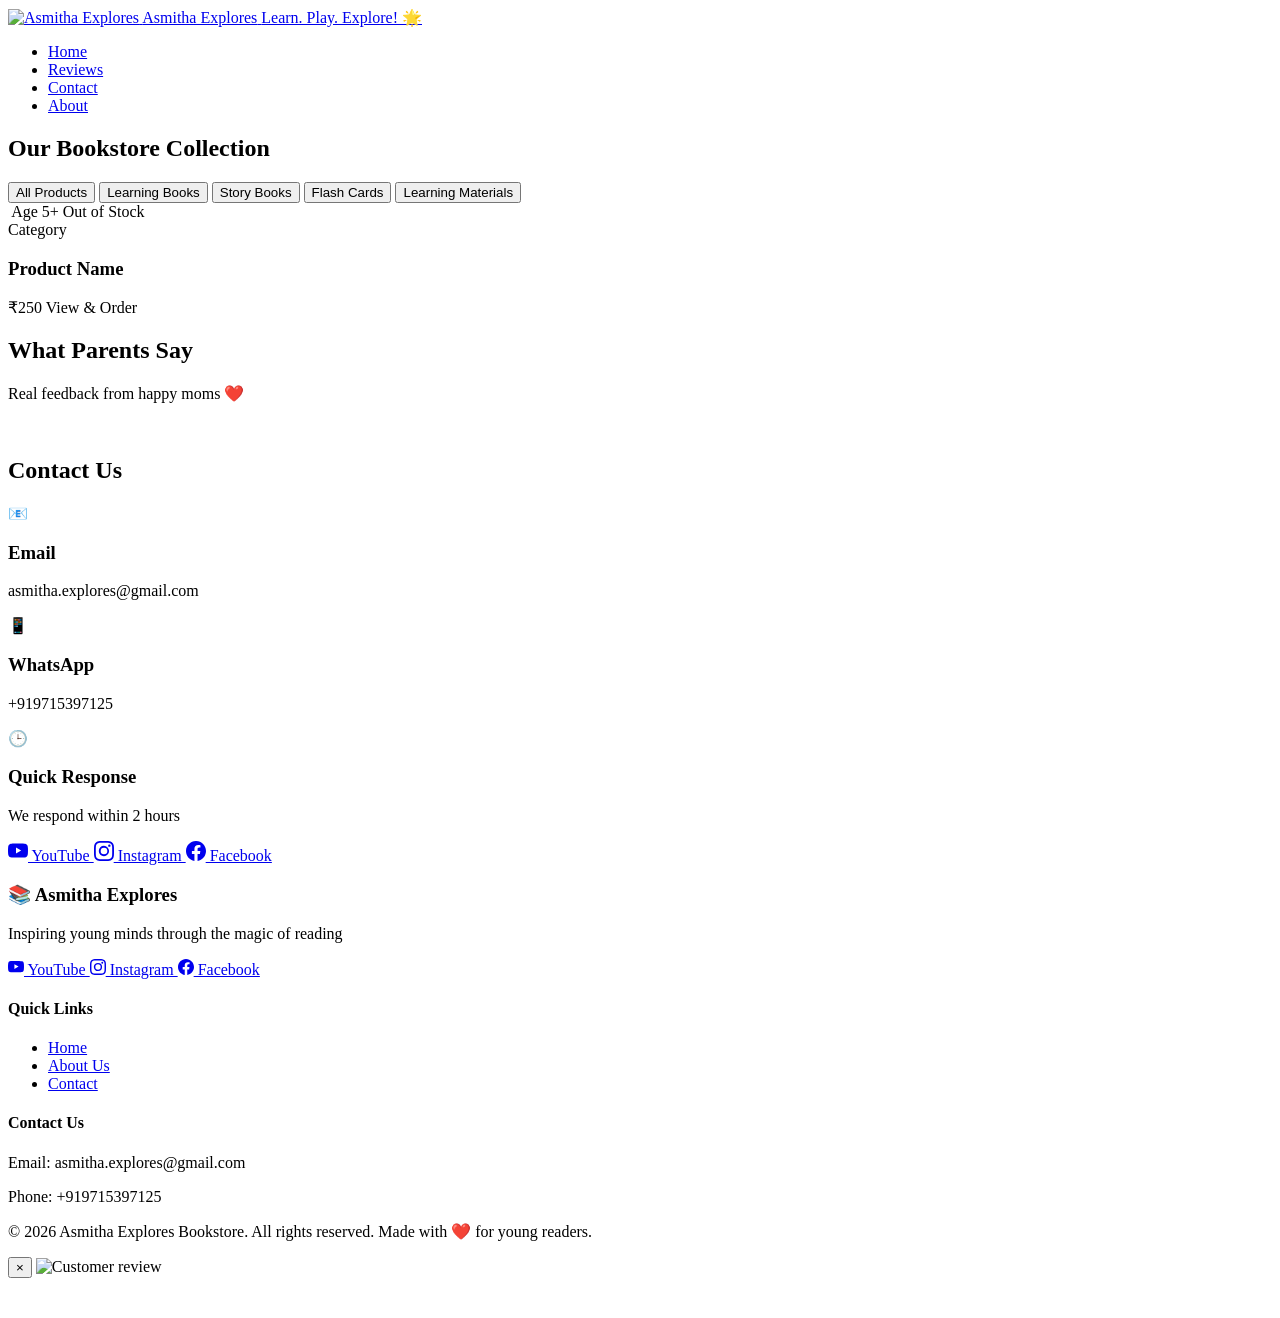
==== src/main/resources/templates/index.html @ c5d0d336 "feat: Add Sticky Whatsapp button" ====
<!DOCTYPE html>
<html xmlns:th="http://www.thymeleaf.org">
<head>
    <meta charset="UTF-8">
    <meta name="viewport" content="width=device-width, initial-scale=1.0">
    <title>Asmitha Explores Bookstore - Fun Books for Kids!</title>
    <link rel="stylesheet" th:href="@{/css/styles.css}">
    <link rel="shortcut icon" type="image/png" th:href="@{/images/site-files/logo.png}">
    <link rel="icon" type="image/png" sizes="32x32" th:href="@{/images/site-files/logo.png}">
    <link rel="apple-touch-icon" th:href="@{/images/site-files/logo.png}">
</head>
<body>
    <header>
        <nav class="navbar">
            <div class="container">
                <div class="logo">
                    <a href="/" class="logo-link">
                        <img th:src="@{/images/site-files/logo.png}" alt="Asmitha Explores" class="logo-img" onerror="this.style.display='none'">
                        <span class="logo-text">
                            <span class="logo-name">Asmitha Explores</span>
                            <span class="tagline">Learn. Play. Explore! 🌟</span>
                        </span>
                    </a>
                </div>
                <ul class="nav-links">
                    <li><a href="/" class="active">Home</a></li>
                    <li><a href="#reviews">Reviews</a></li>
                    <li><a href="#contact">Contact</a></li>
                    <li><a href="/about">About</a></li>
                </ul>
            </div>
        </nav>
    </header>

    <main>
        <!-- Hero section hidden as requested -->
        <!--
        <section class="hero hero-compact">
            <div class="container">
                <div class="hero-content">
                    <h1 class="hero-title">Welcome to Asmitha Explores! 🌟</h1>
                    <p class="hero-subtitle">Discover amazing books that spark imagination and learning!</p>
                </div>
            </div>
        </section>
        -->

        <section class="products-section">
            <div class="container">
                <h2 class="section-title">Our Bookstore Collection</h2>
                <div class="filter-buttons">
                    <button class="filter-btn active" onclick="filterProducts('all')">All Products</button>
                    <button class="filter-btn" onclick="filterProducts('Learning Books')">Learning Books</button>
                    <button class="filter-btn" onclick="filterProducts('Story Books')">Story Books</button>
                    <button class="filter-btn" onclick="filterProducts('Flash Cards')">Flash Cards</button>
                    <button class="filter-btn" onclick="filterProducts('Learning Materials')">Learning Materials</button>
                </div>

                <div class="products-grid">
                    <div th:each="product : ${products}"
                         class="product-card clickable-card"
                         th:data-category="${product.category}"
                         th:data-product-id="${product.id}">
                        <div class="product-image">
                            <img th:src="${product.imageUrl}"
                                 th:alt="${product.name}"
                                 onerror="this.src='/images/placeholder.jpg'">
                            <span class="age-badge" th:text="'Age ' + ${product.ageRange} + '+'">Age 5+</span>
                            <span th:if="${!product.inStock}" class="out-of-stock-badge">Out of Stock</span>
                        </div>
                        <div class="product-info">
                            <span class="product-category" th:text="${product.category}">Category</span>
                            <h3 class="product-title" th:text="${product.name}">Product Name</h3>
<!--                            <p class="product-description" th:text="${product.shortDescription}">Description</p>-->
                            <div class="product-footer">
                                <span class="product-price" th:text="'₹' + ${product.formattedPrice}">₹250</span>
                                <a th:href="@{/product/{id}(id=${product.id})}" class="btn-details">View & Order</a>
                            </div>
                        </div>
                    </div>
                </div>
            </div>
        </section>

        <!-- Customer Reviews Carousel -->
        <section class="reviews-section" id="reviews" th:if="${reviewImages != null and !reviewImages.isEmpty()}">
            <div class="container">
                <h2 class="section-title">What Parents Say</h2>
                <p class="reviews-subtitle">Real feedback from happy moms ❤️</p>
                <div class="reviews-track-wrapper">
                    <div class="reviews-track" id="reviewsTrack">
                        <img th:each="img : ${reviewImages}"
                             th:src="${img}"
                             th:alt="'Customer review'"
                             class="review-img"
                             loading="lazy"
                             onerror="this.style.display='none'">
                    </div>
                </div>
            </div>
        </section>

        <section class="about-preview" id="contact">
            <div class="container">
                <h2>Contact Us</h2>
                <div class="features-grid">
                    <div class="feature-card">
                        <div class="feature-icon">📧</div>
                        <h3>Email</h3>
                        <p>asmitha.explores@gmail.com</p>
                    </div>
                    <div class="feature-card">
                        <div class="feature-icon">📱</div>
                        <h3>WhatsApp</h3>
                        <p>+919715397125</p>
                    </div>
                    <div class="feature-card">
                        <div class="feature-icon">🕒</div>
                        <h3>Quick Response</h3>
                        <p>We respond within 2 hours</p>
                    </div>
                </div>
                <!-- Social media handles -->
                <div class="contact-social">
                    <a href="https://www.youtube.com/@asmitha_explores" target="_blank" rel="noopener" class="contact-social-link youtube">
                        <svg xmlns="http://www.w3.org/2000/svg" width="20" height="20" fill="currentColor" viewBox="0 0 16 16"><path d="M8.051 1.999h.089c.822.003 4.987.033 6.11.335a2.01 2.01 0 0 1 1.415 1.42c.101.38.172.883.22 1.402l.01.104.022.26.008.104c.065.914.073 1.77.074 1.957v.075c-.001.194-.01 1.108-.082 2.06l-.008.105-.009.104c-.05.572-.124 1.14-.235 1.558a2.01 2.01 0 0 1-1.415 1.42c-1.16.312-5.569.334-6.18.335h-.142c-.309 0-1.587-.006-2.927-.052l-.17-.006-.087-.004-.171-.007-.171-.007c-1.11-.049-2.167-.128-2.654-.26a2.01 2.01 0 0 1-1.415-1.419c-.111-.417-.185-.986-.235-1.558L.09 9.82l-.008-.104A31 31 0 0 1 0 7.68v-.123c.002-.215.01-.958.064-1.778l.007-.103.003-.052.008-.104.022-.26.01-.104c.048-.519.119-1.023.22-1.402a2.01 2.01 0 0 1 1.415-1.42c.487-.13 1.544-.21 2.654-.26l.17-.007.172-.006.086-.003.171-.007A100 100 0 0 1 7.858 2zM6.4 5.209v4.818l4.157-2.408z"/></svg>
                        YouTube
                    </a>
                    <a href="https://www.instagram.com/asmitha_explores/" target="_blank" rel="noopener" class="contact-social-link instagram">
                        <svg xmlns="http://www.w3.org/2000/svg" width="20" height="20" fill="currentColor" viewBox="0 0 16 16"><path d="M8 0C5.829 0 5.556.01 4.703.048 3.85.088 3.269.222 2.76.42a3.9 3.9 0 0 0-1.417.923A3.9 3.9 0 0 0 .42 2.76C.222 3.268.087 3.85.048 4.7.01 5.555 0 5.827 0 8.001c0 2.172.01 2.444.048 3.297.04.852.174 1.433.372 1.942.205.526.478.972.923 1.417.444.445.89.719 1.416.923.51.198 1.09.333 1.942.372C5.555 15.99 5.827 16 8 16s2.444-.01 3.298-.048c.851-.04 1.434-.174 1.943-.372a3.9 3.9 0 0 0 1.416-.923c.445-.445.718-.891.923-1.417.197-.509.332-1.09.372-1.942C15.99 10.445 16 10.173 16 8s-.01-2.445-.048-3.299c-.04-.851-.175-1.433-.372-1.941a3.9 3.9 0 0 0-.923-1.417A3.9 3.9 0 0 0 13.24.42c-.51-.198-1.092-.333-1.943-.372C10.443.01 10.172 0 7.998 0zm-.717 1.442h.718c2.136 0 2.389.007 3.232.046.78.035 1.204.166 1.486.275.373.145.64.319.92.599s.453.546.598.92c.11.281.24.705.275 1.485.039.843.047 1.096.047 3.231s-.008 2.389-.047 3.232c-.035.78-.166 1.203-.275 1.485a2.5 2.5 0 0 1-.599.919c-.28.28-.546.453-.92.598-.28.11-.704.24-1.485.276-.843.038-1.096.047-3.232.047s-2.39-.009-3.233-.047c-.78-.036-1.203-.166-1.485-.276a2.5 2.5 0 0 1-.92-.598 2.5 2.5 0 0 1-.6-.92c-.109-.281-.24-.705-.275-1.485-.038-.843-.046-1.096-.046-3.233s.008-2.388.046-3.231c.036-.78.166-1.204.276-1.486.145-.373.319-.64.599-.92s.546-.453.92-.598c.282-.11.705-.24 1.485-.276.738-.034 1.024-.044 2.515-.045zm4.988 1.328a.96.96 0 1 0 0 1.92.96.96 0 0 0 0-1.92m-4.27 1.122a4.109 4.109 0 1 0 0 8.217 4.109 4.109 0 0 0 0-8.217m0 1.441a2.667 2.667 0 1 1 0 5.334 2.667 2.667 0 0 1 0-5.334"/></svg>
                        Instagram
                    </a>
                    <a href="https://www.facebook.com/people/Asmithaexplores/61577194474386" target="_blank" rel="noopener" class="contact-social-link facebook">
                        <svg xmlns="http://www.w3.org/2000/svg" width="20" height="20" fill="currentColor" viewBox="0 0 16 16"><path d="M16 8.049c0-4.446-3.582-8.05-8-8.05C3.58 0-.002 3.603-.002 8.05c0 4.017 2.926 7.347 6.75 7.951v-5.625h-2.03V8.05H6.75V6.275c0-2.017 1.195-3.131 3.022-3.131.876 0 1.791.157 1.791.157v1.98h-1.009c-.993 0-1.303.621-1.303 1.258v1.51h2.218l-.354 2.326H9.25V16c3.824-.604 6.75-3.934 6.75-7.951"/></svg>
                        Facebook
                    </a>
                </div>
            </div>
        </section>
    </main>

    <footer>
        <div class="container">
            <div class="footer-content">
                <div class="footer-section">
                    <h3>📚 Asmitha Explores</h3>
                    <p>Inspiring young minds through the magic of reading</p>
                    <div class="social-links">
                        <a href="https://www.youtube.com/@asmitha_explores" target="_blank" rel="noopener" class="social-link">
                            <svg xmlns="http://www.w3.org/2000/svg" width="16" height="16" fill="currentColor" viewBox="0 0 16 16"><path d="M8.051 1.999h.089c.822.003 4.987.033 6.11.335a2.01 2.01 0 0 1 1.415 1.42c.101.38.172.883.22 1.402l.01.104.022.26.008.104c.065.914.073 1.77.074 1.957v.075c-.001.194-.01 1.108-.082 2.06l-.008.105-.009.104c-.05.572-.124 1.14-.235 1.558a2.01 2.01 0 0 1-1.415 1.42c-1.16.312-5.569.334-6.18.335h-.142c-.309 0-1.587-.006-2.927-.052l-.17-.006-.087-.004-.171-.007-.171-.007c-1.11-.049-2.167-.128-2.654-.26a2.01 2.01 0 0 1-1.415-1.419c-.111-.417-.185-.986-.235-1.558L.09 9.82l-.008-.104A31 31 0 0 1 0 7.68v-.123c.002-.215.01-.958.064-1.778l.007-.103.003-.052.008-.104.022-.26.01-.104c.048-.519.119-1.023.22-1.402a2.01 2.01 0 0 1 1.415-1.42c.487-.13 1.544-.21 2.654-.26l.17-.007.172-.006.086-.003.171-.007A100 100 0 0 1 7.858 2zM6.4 5.209v4.818l4.157-2.408z"/></svg>
                            YouTube
                        </a>
                        <a href="https://www.instagram.com/asmitha_explores/" target="_blank" rel="noopener" class="social-link">
                            <svg xmlns="http://www.w3.org/2000/svg" width="16" height="16" fill="currentColor" viewBox="0 0 16 16"><path d="M8 0C5.829 0 5.556.01 4.703.048 3.85.088 3.269.222 2.76.42a3.9 3.9 0 0 0-1.417.923A3.9 3.9 0 0 0 .42 2.76C.222 3.268.087 3.85.048 4.7.01 5.555 0 5.827 0 8.001c0 2.172.01 2.444.048 3.297.04.852.174 1.433.372 1.942.205.526.478.972.923 1.417.444.445.89.719 1.416.923.51.198 1.09.333 1.942.372C5.555 15.99 5.827 16 8 16s2.444-.01 3.298-.048c.851-.04 1.434-.174 1.943-.372a3.9 3.9 0 0 0 1.416-.923c.445-.445.718-.891.923-1.417.197-.509.332-1.09.372-1.942C15.99 10.445 16 10.173 16 8s-.01-2.445-.048-3.299c-.04-.851-.175-1.433-.372-1.941a3.9 3.9 0 0 0-.923-1.417A3.9 3.9 0 0 0 13.24.42c-.51-.198-1.092-.333-1.943-.372C10.443.01 10.172 0 7.998 0zm-.717 1.442h.718c2.136 0 2.389.007 3.232.046.78.035 1.204.166 1.486.275.373.145.64.319.92.599s.453.546.598.92c.11.281.24.705.275 1.485.039.843.047 1.096.047 3.231s-.008 2.389-.047 3.232c-.035.78-.166 1.203-.275 1.485a2.5 2.5 0 0 1-.599.919c-.28.28-.546.453-.92.598-.28.11-.704.24-1.485.276-.843.038-1.096.047-3.232.047s-2.39-.009-3.233-.047c-.78-.036-1.203-.166-1.485-.276a2.5 2.5 0 0 1-.92-.598 2.5 2.5 0 0 1-.6-.92c-.109-.281-.24-.705-.275-1.485-.038-.843-.046-1.096-.046-3.233s.008-2.388.046-3.231c.036-.78.166-1.204.276-1.486.145-.373.319-.64.599-.92s.546-.453.92-.598c.282-.11.705-.24 1.485-.276.738-.034 1.024-.044 2.515-.045zm4.988 1.328a.96.96 0 1 0 0 1.92.96.96 0 0 0 0-1.92m-4.27 1.122a4.109 4.109 0 1 0 0 8.217 4.109 4.109 0 0 0 0-8.217m0 1.441a2.667 2.667 0 1 1 0 5.334 2.667 2.667 0 0 1 0-5.334"/></svg>
                            Instagram
                        </a>
                        <a href="https://www.facebook.com/people/Asmithaexplores/61577194474386" target="_blank" rel="noopener" class="social-link">
                            <svg xmlns="http://www.w3.org/2000/svg" width="16" height="16" fill="currentColor" viewBox="0 0 16 16"><path d="M16 8.049c0-4.446-3.582-8.05-8-8.05C3.58 0-.002 3.603-.002 8.05c0 4.017 2.926 7.347 6.75 7.951v-5.625h-2.03V8.05H6.75V6.275c0-2.017 1.195-3.131 3.022-3.131.876 0 1.791.157 1.791.157v1.98h-1.009c-.993 0-1.303.621-1.303 1.258v1.51h2.218l-.354 2.326H9.25V16c3.824-.604 6.75-3.934 6.75-7.951"/></svg>
                            Facebook
                        </a>
                    </div>
                </div>
                <div class="footer-section">
                    <h4>Quick Links</h4>
                    <ul>
                        <li><a href="/">Home</a></li>
                        <li><a href="/about">About Us</a></li>
                        <li><a href="#contact">Contact</a></li>
                    </ul>
                </div>
                <div class="footer-section">
                    <h4>Contact Us</h4>
                    <p>Email: asmitha.explores@gmail.com</p>
                    <p>Phone: +919715397125</p>
                </div>
            </div>
            <div class="footer-bottom">
                <p>&copy; 2026 Asmitha Explores Bookstore. All rights reserved. Made with ❤️ for young readers.</p>
            </div>
        </div>
    </footer>

    <script th:src="@{/js/script.js}"></script>

    <!-- Lightbox for full-size review images -->
    <div class="review-lightbox" id="reviewLightbox" onclick="closeLightbox()">
        <button class="review-lightbox-close" onclick="closeLightbox()">&times;</button>
        <img id="lightboxImg" src="" alt="Customer review">
    </div>

    <script>
        // Open lightbox on review image click
        document.querySelectorAll('.review-img').forEach(img => {
            img.addEventListener('click', function () {
                document.getElementById('lightboxImg').src = this.src;
                document.getElementById('reviewLightbox').classList.add('open');
                // Push a history entry so back button/swipe closes lightbox instead of leaving the page
                history.pushState({ lightbox: true }, '');
            });
        });

        function closeLightbox() {
            const lightbox = document.getElementById('reviewLightbox');
            if (!lightbox.classList.contains('open')) return;
            lightbox.classList.remove('open');
            // If the current history state was pushed for the lightbox, go back to remove it
            if (history.state && history.state.lightbox) {
                history.back();
            }
        }

        // Handle back button / swipe-back: close lightbox instead of navigating away
        window.addEventListener('popstate', function (e) {
            const lightbox = document.getElementById('reviewLightbox');
            if (lightbox.classList.contains('open')) {
                lightbox.classList.remove('open');
            }
        });

        // Close on Escape key
        document.addEventListener('keydown', e => {
            if (e.key === 'Escape') closeLightbox();
        });

        // --- Remove auto-scroll, keep manual scroll, and restore lightbox tap ---
        (function () {
            // Remove any dynamic duplication of images
            // (No-op: just don't run the duplicator)
            // Remove CSS animation class if present
            const track = document.getElementById('reviewsTrack');
            if (track) track.classList.remove('is-paused');
        })();
    </script>

    <!-- Floating WhatsApp Button -->
    <a href="https://wa.me/919715397125"
       class="whatsapp-float"
       target="_blank"
       rel="noopener"
       aria-label="Chat on WhatsApp">
        <svg xmlns="http://www.w3.org/2000/svg" width="28" height="28" fill="white" viewBox="0 0 16 16">
            <path d="M13.601 2.326A7.854 7.854 0 0 0 7.994 0C3.627 0 .068 3.558.064 7.926c0 1.399.366 2.76 1.057 3.965L0 16l4.204-1.102a7.933 7.933 0 0 0 3.79.965h.004c4.368 0 7.926-3.558 7.93-7.93A7.898 7.898 0 0 0 13.6 2.326zM7.994 14.521a6.573 6.573 0 0 1-3.356-.92l-.24-.144-2.494.654.666-2.433-.156-.251a6.56 6.56 0 0 1-1.007-3.505c0-3.626 2.957-6.584 6.591-6.584a6.56 6.56 0 0 1 4.66 1.931 6.557 6.557 0 0 1 1.928 4.66c-.004 3.639-2.961 6.592-6.592 6.592zm3.615-4.934c-.197-.099-1.17-.578-1.353-.646-.182-.065-.315-.099-.445.099-.133.197-.513.646-.627.775-.114.133-.232.148-.43.05-.197-.1-.836-.308-1.592-.985-.59-.525-.985-1.175-1.103-1.372-.114-.198-.011-.304.088-.403.087-.088.197-.232.296-.346.1-.114.133-.198.198-.33.065-.134.034-.248-.015-.347-.05-.099-.445-1.076-.612-1.47-.16-.389-.323-.335-.445-.34-.114-.007-.247-.007-.38-.007a.729.729 0 0 0-.529.247c-.182.198-.691.677-.691 1.654 0 .977.71 1.916.81 2.049.098.133 1.394 2.132 3.383 2.992.47.205.84.326 1.129.418.475.152.904.129 1.246.08.38-.058 1.171-.48 1.338-.943.164-.464.164-.86.114-.943-.049-.084-.182-.133-.38-.232z"/>
        </svg>
    </a>
</body>
</html>
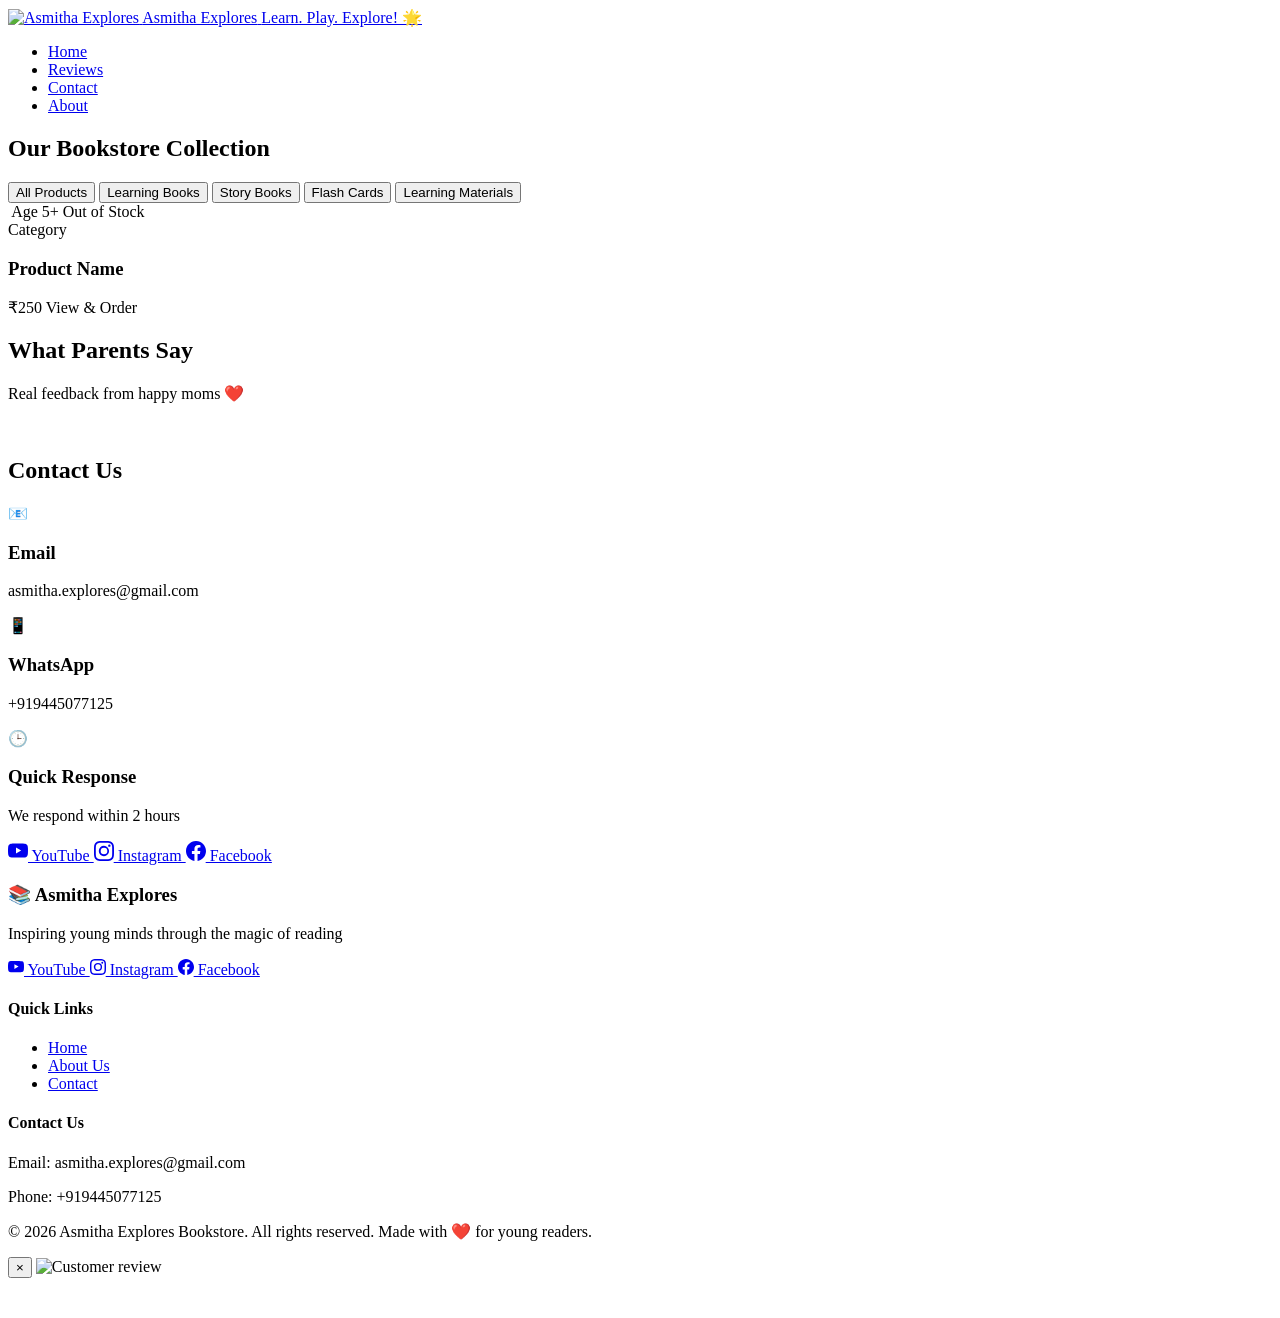
==== commit d7bf38a3: "feat: Update Whatsapp business number" ====
--- a/src/main/resources/templates/index.html
+++ b/src/main/resources/templates/index.html
@@ -112,7 +112,7 @@
                     <div class="feature-card">
                         <div class="feature-icon">📱</div>
                         <h3>WhatsApp</h3>
-                        <p>+919715397125</p>
+                        <p>+919445077125</p>
                     </div>
                     <div class="feature-card">
                         <div class="feature-icon">🕒</div>
@@ -171,7 +171,7 @@
                 <div class="footer-section">
                     <h4>Contact Us</h4>
                     <p>Email: asmitha.explores@gmail.com</p>
-                    <p>Phone: +919715397125</p>
+                    <p>Phone: +919445077125</p>
                 </div>
             </div>
             <div class="footer-bottom">
@@ -233,7 +233,7 @@
     </script>
 
     <!-- Floating WhatsApp Button -->
-    <a href="https://wa.me/919715397125"
+    <a href="https://wa.me/919445077125"
        class="whatsapp-float"
        target="_blank"
        rel="noopener"
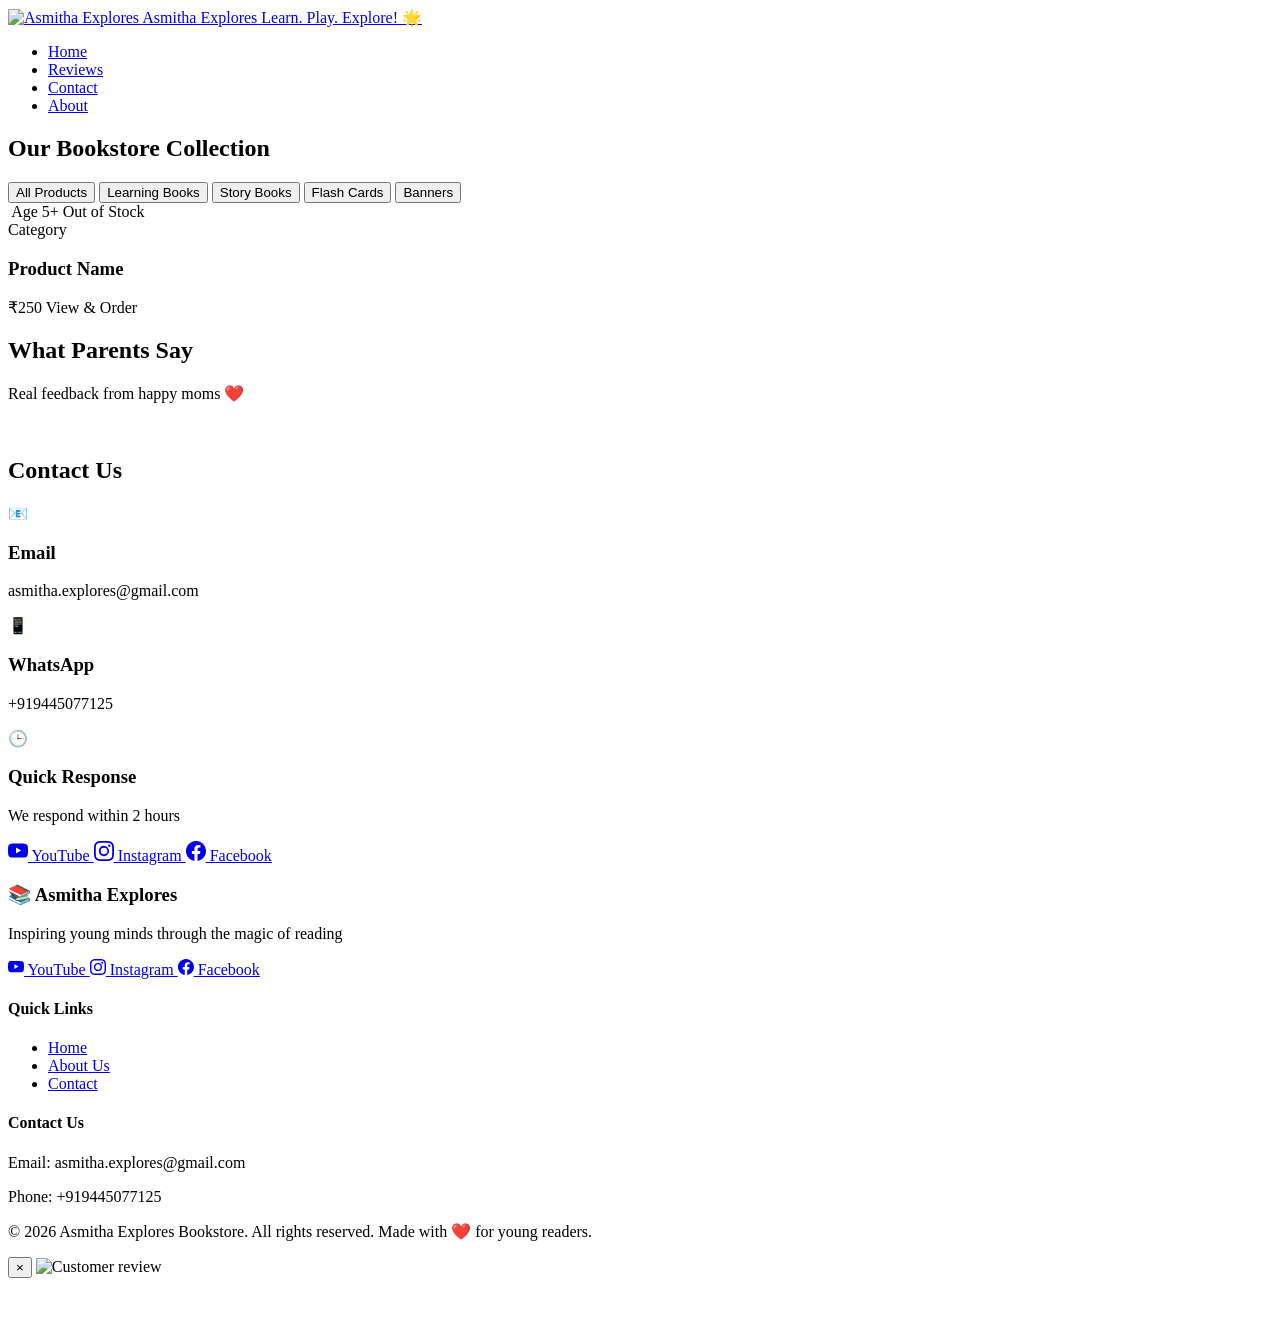
==== commit d8c0b83f: "feat: Add Jolly phonics banner" ====
--- a/src/main/resources/templates/index.html
+++ b/src/main/resources/templates/index.html
@@ -9,6 +9,15 @@
     <link rel="icon" type="image/png" sizes="32x32" th:href="@{/images/site-files/logo.png}">
     <link rel="apple-touch-icon" th:href="@{/images/site-files/logo.png}">
 </head>
+<!-- Google tag (gtag.js) -->
+<script async src="https://www.googletagmanager.com/gtag/js?id=G-C9KNHE8RE6"></script>
+<script>
+    window.dataLayer = window.dataLayer || [];
+    function gtag(){dataLayer.push(arguments);}
+    gtag('js', new Date());
+
+    gtag('config', 'G-C9KNHE8RE6');
+</script>
 <body>
     <header>
         <nav class="navbar">
@@ -53,7 +62,7 @@
                     <button class="filter-btn" onclick="filterProducts('Learning Books')">Learning Books</button>
                     <button class="filter-btn" onclick="filterProducts('Story Books')">Story Books</button>
                     <button class="filter-btn" onclick="filterProducts('Flash Cards')">Flash Cards</button>
-                    <button class="filter-btn" onclick="filterProducts('Learning Materials')">Learning Materials</button>
+                    <button class="filter-btn" onclick="filterProducts('Banners')">Banners</button>
                 </div>
 
                 <div class="products-grid">
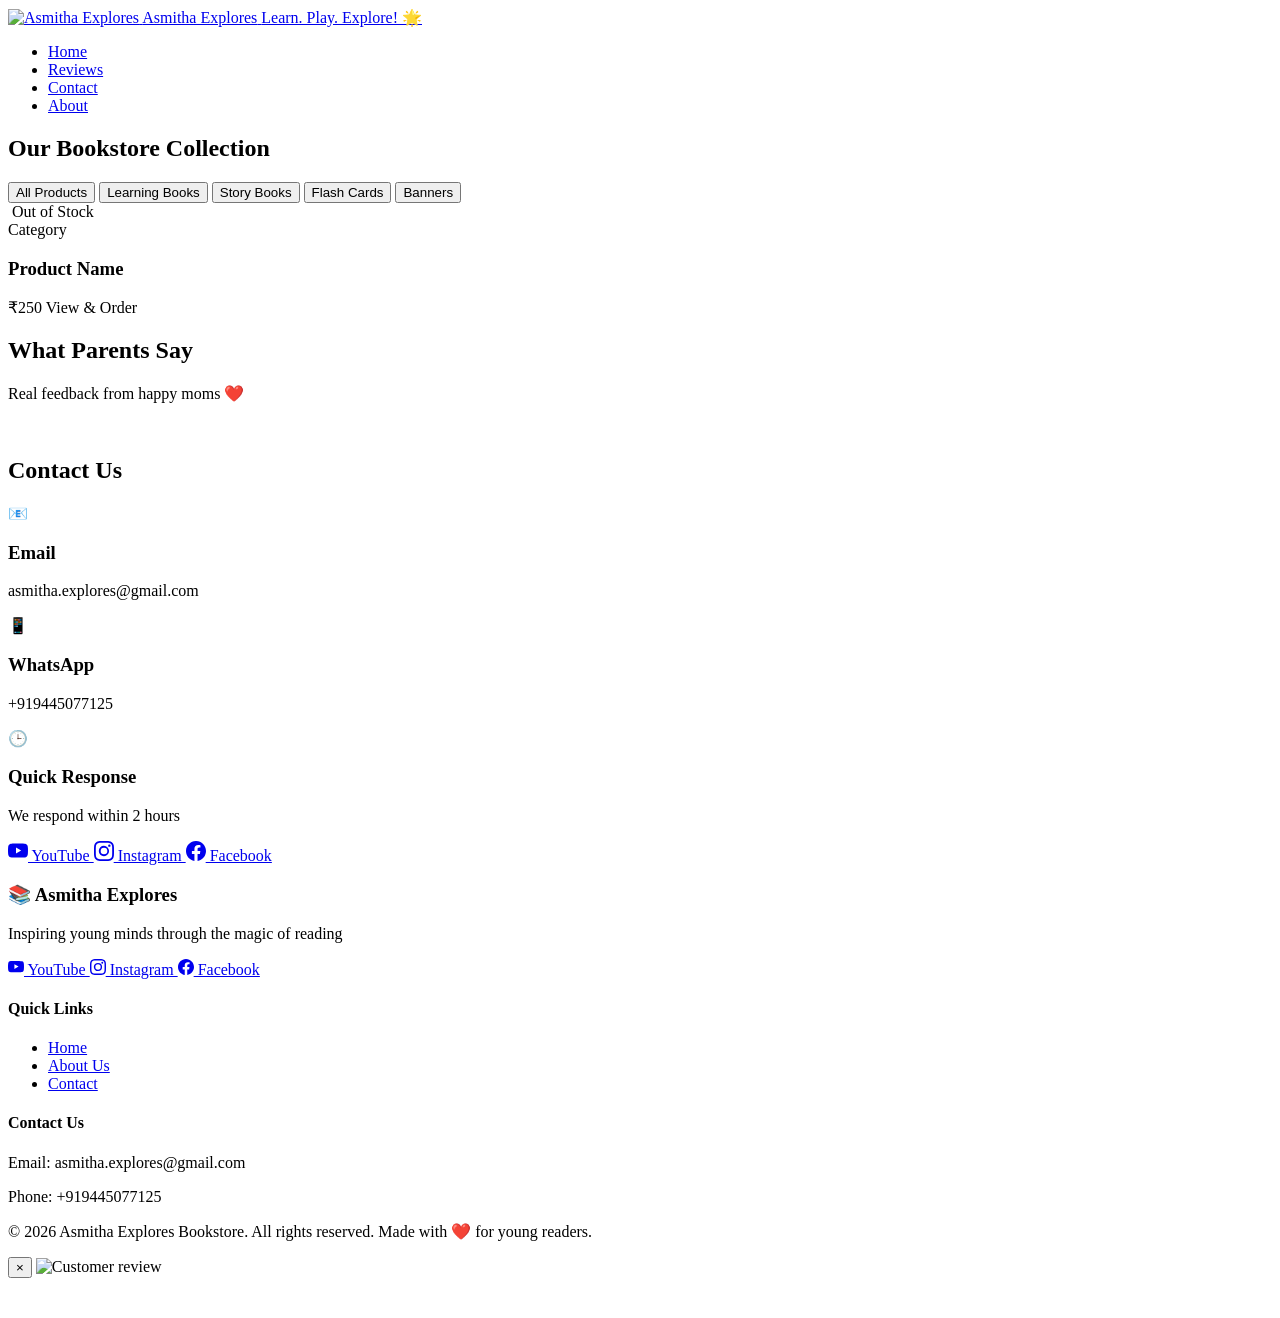
==== commit 7c86db28: "feat: Minor UI changes" ====
--- a/src/main/resources/templates/index.html
+++ b/src/main/resources/templates/index.html
@@ -74,7 +74,7 @@
                             <img th:src="${product.imageUrl}"
                                  th:alt="${product.name}"
                                  onerror="this.src='/images/placeholder.jpg'">
-                            <span class="age-badge" th:text="'Age ' + ${product.ageRange} + '+'">Age 5+</span>
+                            <!--<span class="age-badge" th:text="'Age ' + ${product.ageRange} + '+'">Age 5+</span>-->
                             <span th:if="${!product.inStock}" class="out-of-stock-badge">Out of Stock</span>
                         </div>
                         <div class="product-info">
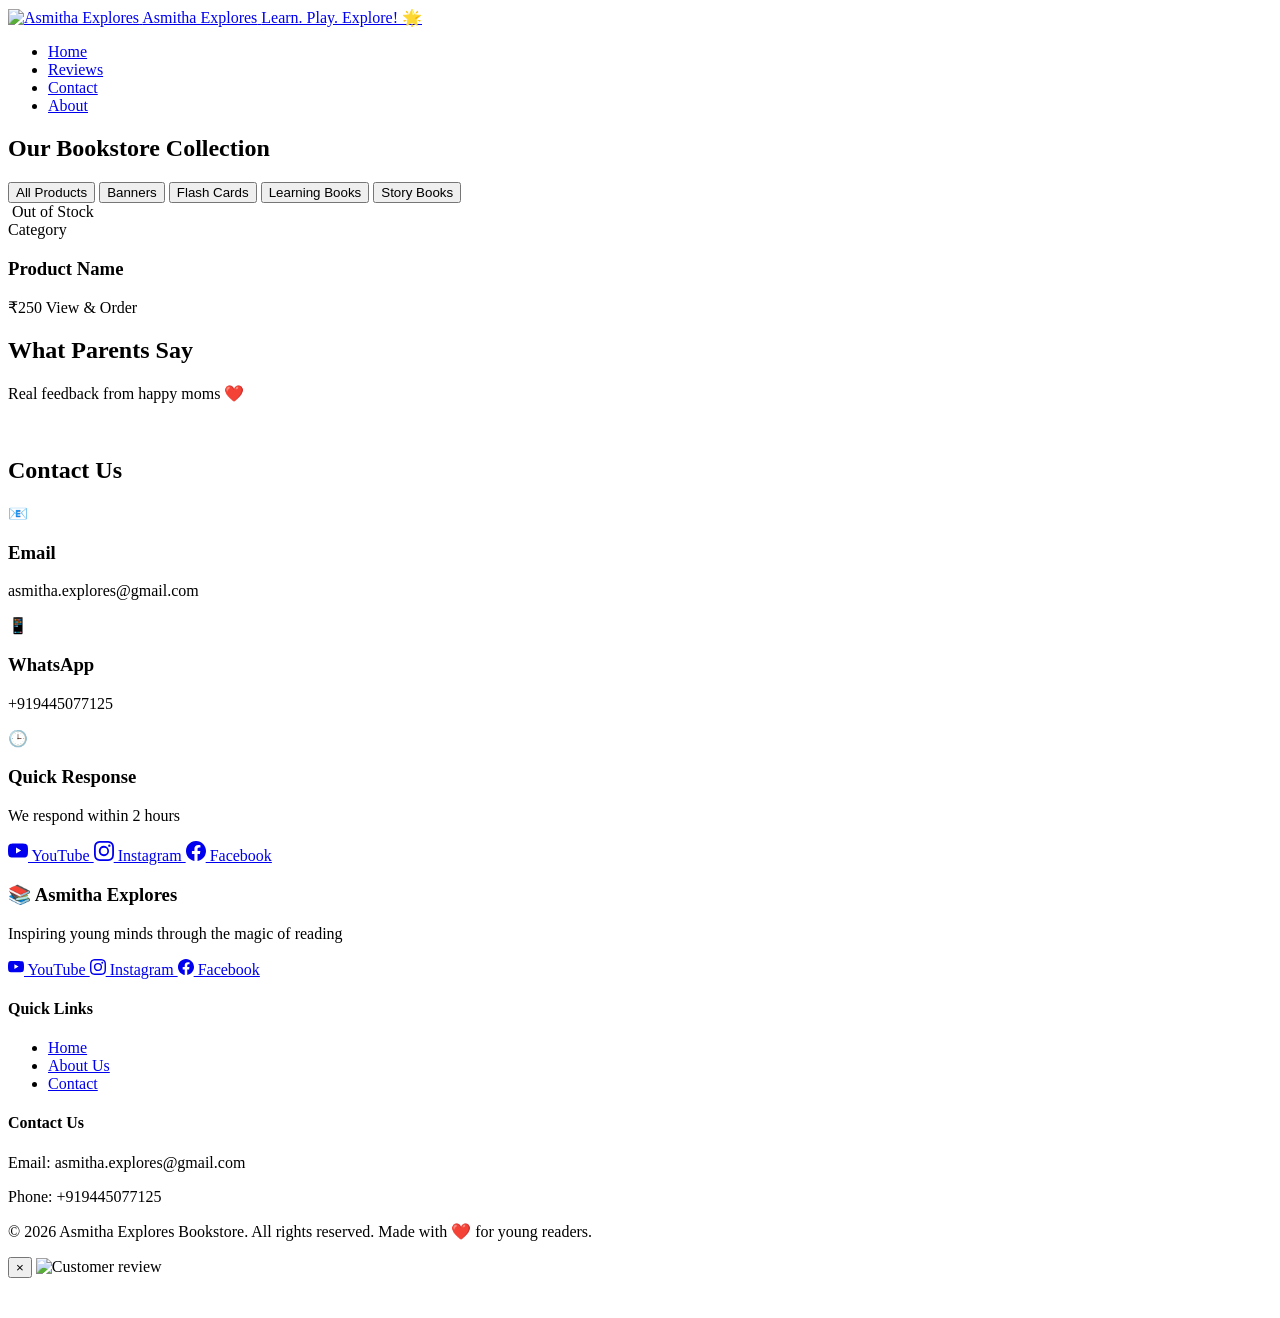
==== commit 1711546a: "feat: Minor UI changes" ====
--- a/src/main/resources/templates/index.html
+++ b/src/main/resources/templates/index.html
@@ -59,10 +59,10 @@
                 <h2 class="section-title">Our Bookstore Collection</h2>
                 <div class="filter-buttons">
                     <button class="filter-btn active" onclick="filterProducts('all')">All Products</button>
+                    <button class="filter-btn" onclick="filterProducts('Banners')">Banners</button>
+                    <button class="filter-btn" onclick="filterProducts('Flash Cards')">Flash Cards</button>
                     <button class="filter-btn" onclick="filterProducts('Learning Books')">Learning Books</button>
                     <button class="filter-btn" onclick="filterProducts('Story Books')">Story Books</button>
-                    <button class="filter-btn" onclick="filterProducts('Flash Cards')">Flash Cards</button>
-                    <button class="filter-btn" onclick="filterProducts('Banners')">Banners</button>
                 </div>
 
                 <div class="products-grid">
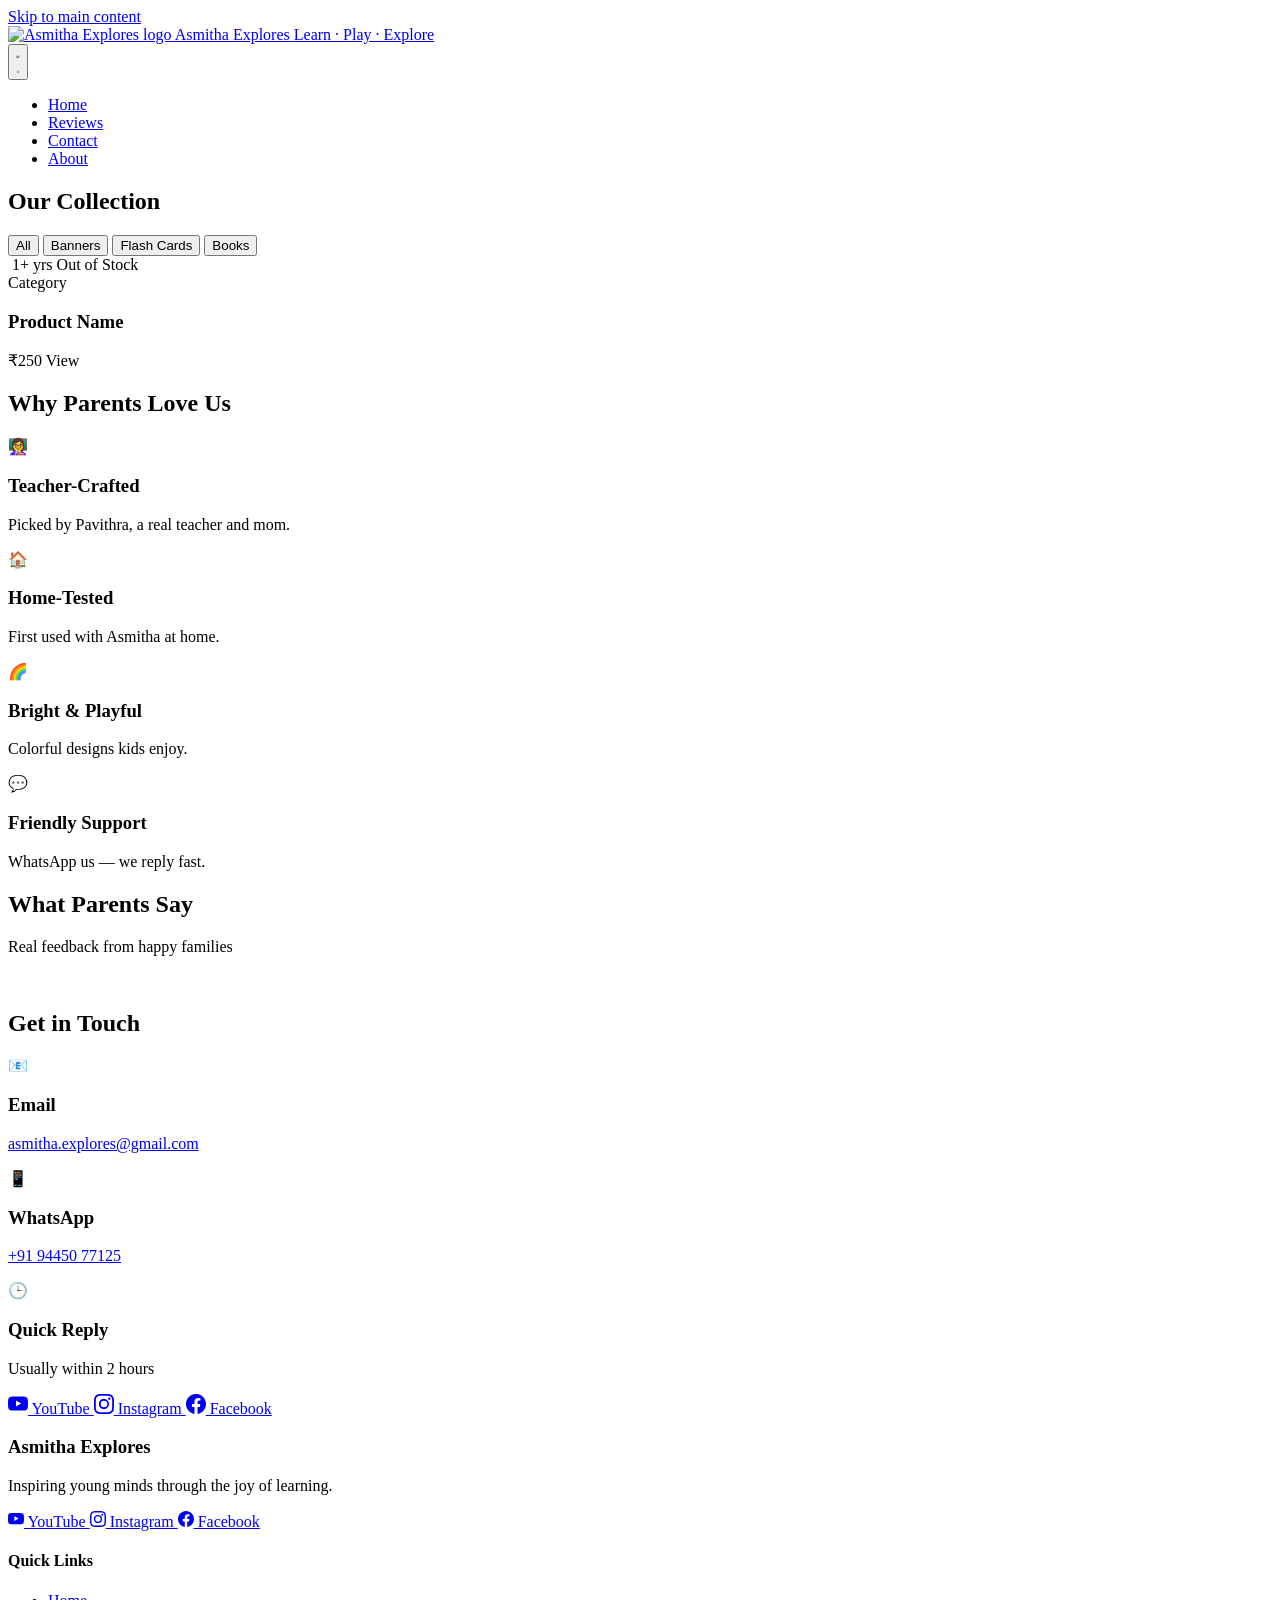
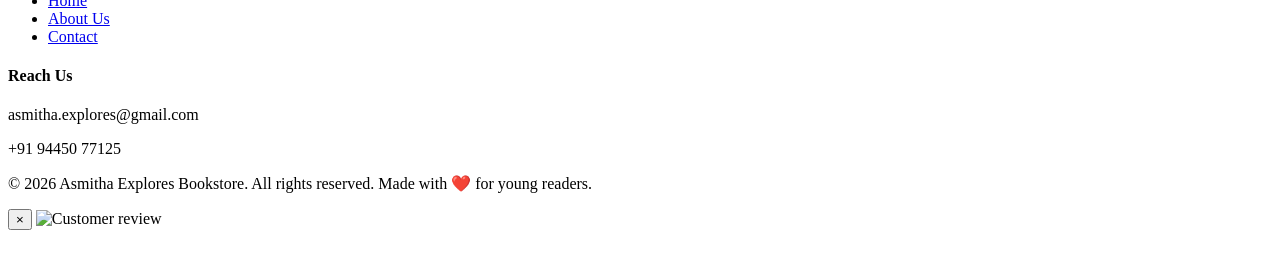
==== commit 3774b27c: "feat: Redesign website" ====
--- a/src/main/resources/templates/index.html
+++ b/src/main/resources/templates/index.html
@@ -1,9 +1,17 @@
 <!DOCTYPE html>
-<html xmlns:th="http://www.thymeleaf.org">
+<html xmlns:th="http://www.thymeleaf.org" lang="en">
 <head>
     <meta charset="UTF-8">
     <meta name="viewport" content="width=device-width, initial-scale=1.0">
-    <title>Asmitha Explores Bookstore - Fun Books for Kids!</title>
+    <meta name="theme-color" content="#764ba2">
+    <meta name="description" content="Asmitha Explores – fun, hand-picked flash cards, banners, activity books & story books for kids. Made by a mom & teacher, tested with real little learners.">
+    <title>Asmitha Explores – Fun Learning for Little Ones</title>
+
+    <!-- Refined, editorial typography -->
+    <link rel="preconnect" href="https://fonts.googleapis.com">
+    <link rel="preconnect" href="https://fonts.gstatic.com" crossorigin>
+    <link href="https://fonts.googleapis.com/css2?family=Plus+Jakarta+Sans:wght@400;500;600;700;800&family=Inter:wght@400;500;600;700&family=Fraunces:ital,opsz,wght@0,9..144,400;0,9..144,500;0,9..144,600;1,9..144,400;1,9..144,500&display=swap" rel="stylesheet">
+
     <link rel="stylesheet" th:href="@{/css/styles.css}">
     <link rel="shortcut icon" type="image/png" th:href="@{/images/site-files/logo.png}">
     <link rel="icon" type="image/png" sizes="32x32" th:href="@{/images/site-files/logo.png}">
@@ -15,23 +23,32 @@
     window.dataLayer = window.dataLayer || [];
     function gtag(){dataLayer.push(arguments);}
     gtag('js', new Date());
-
     gtag('config', 'G-C9KNHE8RE6');
 </script>
 <body>
+    <a class="skip-link" href="#main-content">Skip to main content</a>
+
     <header>
-        <nav class="navbar">
+        <nav class="navbar" aria-label="Main navigation">
             <div class="container">
                 <div class="logo">
-                    <a href="/" class="logo-link">
-                        <img th:src="@{/images/site-files/logo.png}" alt="Asmitha Explores" class="logo-img" onerror="this.style.display='none'">
+                    <a href="/" class="logo-link" aria-label="Asmitha Explores home">
+                        <img th:src="@{/images/site-files/logo.png}" alt="Asmitha Explores logo" class="logo-img" onerror="this.style.display='none'">
                         <span class="logo-text">
                             <span class="logo-name">Asmitha Explores</span>
-                            <span class="tagline">Learn. Play. Explore! 🌟</span>
+                            <span class="tagline">Learn · Play · Explore</span>
                         </span>
                     </a>
                 </div>
-                <ul class="nav-links">
+                <button class="nav-toggle" type="button" aria-label="Open menu" aria-controls="primaryNav" aria-expanded="false">
+                    <svg class="icon-open" xmlns="http://www.w3.org/2000/svg" fill="none" viewBox="0 0 24 24" stroke="currentColor" stroke-width="2.2" aria-hidden="true">
+                        <path stroke-linecap="round" stroke-linejoin="round" d="M4 7h16M4 12h16M4 17h16"/>
+                    </svg>
+                    <svg class="icon-close" xmlns="http://www.w3.org/2000/svg" fill="none" viewBox="0 0 24 24" stroke="currentColor" stroke-width="2.2" aria-hidden="true">
+                        <path stroke-linecap="round" stroke-linejoin="round" d="M6 6l12 12M6 18L18 6"/>
+                    </svg>
+                </button>
+                <ul class="nav-links" id="primaryNav">
                     <li><a href="/" class="active">Home</a></li>
                     <li><a href="#reviews">Reviews</a></li>
                     <li><a href="#contact">Contact</a></li>
@@ -41,66 +58,98 @@
         </nav>
     </header>
 
-    <main>
-        <!-- Hero section hidden as requested -->
-        <!--
-        <section class="hero hero-compact">
-            <div class="container">
-                <div class="hero-content">
-                    <h1 class="hero-title">Welcome to Asmitha Explores! 🌟</h1>
-                    <p class="hero-subtitle">Discover amazing books that spark imagination and learning!</p>
-                </div>
-            </div>
-        </section>
-        -->
-
-        <section class="products-section">
-            <div class="container">
-                <h2 class="section-title">Our Bookstore Collection</h2>
-                <div class="filter-buttons">
-                    <button class="filter-btn active" onclick="filterProducts('all')">All Products</button>
-                    <button class="filter-btn" onclick="filterProducts('Banners')">Banners</button>
-                    <button class="filter-btn" onclick="filterProducts('Flash Cards')">Flash Cards</button>
-                    <button class="filter-btn" onclick="filterProducts('Learning Books')">Learning Books</button>
-                    <button class="filter-btn" onclick="filterProducts('Story Books')">Story Books</button>
+    <main id="main-content">
+
+        <section class="products-section" aria-labelledby="products-title">
+            <div class="container">
+                <div class="section-heading">
+                    <h2 id="products-title" class="section-title">Our Collection</h2>
+                </div>
+
+                <div class="filter-buttons" role="tablist" aria-label="Product categories">
+                    <button class="filter-btn active" type="button" data-filter="all" onclick="filterProducts('all')">
+                        All
+                    </button>
+                    <button class="filter-btn" type="button" data-filter="Banners" onclick="filterProducts('Banners')">
+                        Banners
+                    </button>
+                    <button class="filter-btn" type="button" data-filter="Flash Cards" onclick="filterProducts('Flash Cards')">
+                        Flash Cards
+                    </button>
+                    <button class="filter-btn" type="button" data-filter="Books" onclick="filterProducts('Books')">
+                        Books
+                    </button>
                 </div>
 
                 <div class="products-grid">
-                    <div th:each="product : ${products}"
-                         class="product-card clickable-card"
+                    <article th:each="product : ${products}"
+                         class="product-card clickable-card reveal"
                          th:data-category="${product.category}"
                          th:data-product-id="${product.id}">
                         <div class="product-image">
-                            <img th:src="${product.imageUrl}"
+                            <img th:src="${product.cardImageUrl}"
                                  th:alt="${product.name}"
+                                 loading="lazy"
                                  onerror="this.src='/images/placeholder.jpg'">
-                            <!--<span class="age-badge" th:text="'Age ' + ${product.ageRange} + '+'">Age 5+</span>-->
+                            <span class="age-badge" th:text="${product.ageRange} + '+ yrs'">1+ yrs</span>
                             <span th:if="${!product.inStock}" class="out-of-stock-badge">Out of Stock</span>
                         </div>
                         <div class="product-info">
                             <span class="product-category" th:text="${product.category}">Category</span>
                             <h3 class="product-title" th:text="${product.name}">Product Name</h3>
-<!--                            <p class="product-description" th:text="${product.shortDescription}">Description</p>-->
                             <div class="product-footer">
                                 <span class="product-price" th:text="'₹' + ${product.formattedPrice}">₹250</span>
-                                <a th:href="@{/product/{id}(id=${product.id})}" class="btn-details">View & Order</a>
+                                <a th:href="@{/product/{id}(id=${product.id})}" class="btn-details">View</a>
                             </div>
                         </div>
+                    </article>
+                </div>
+            </div>
+        </section>
+
+        <!-- Why Parents Love Us -->
+        <section class="trust-section" aria-labelledby="trust-title">
+            <div class="container">
+                <div class="section-heading">
+                    <h2 id="trust-title" class="section-title">Why Parents Love Us</h2>
+                </div>
+                <div class="trust-grid">
+                    <div class="trust-card reveal">
+                        <div class="trust-icon" aria-hidden="true">👩‍🏫</div>
+                        <h3>Teacher-Crafted</h3>
+                        <p>Picked by Pavithra, a real teacher and mom.</p>
+                    </div>
+                    <div class="trust-card reveal">
+                        <div class="trust-icon" aria-hidden="true">🏠</div>
+                        <h3>Home-Tested</h3>
+                        <p>First used with Asmitha at home.</p>
+                    </div>
+                    <div class="trust-card reveal">
+                        <div class="trust-icon" aria-hidden="true">🌈</div>
+                        <h3>Bright &amp; Playful</h3>
+                        <p>Colorful designs kids enjoy.</p>
+                    </div>
+                    <div class="trust-card reveal">
+                        <div class="trust-icon" aria-hidden="true">💬</div>
+                        <h3>Friendly Support</h3>
+                        <p>WhatsApp us — we reply fast.</p>
                     </div>
                 </div>
             </div>
         </section>
 
         <!-- Customer Reviews Carousel -->
-        <section class="reviews-section" id="reviews" th:if="${reviewImages != null and !reviewImages.isEmpty()}">
-            <div class="container">
-                <h2 class="section-title">What Parents Say</h2>
-                <p class="reviews-subtitle">Real feedback from happy moms ❤️</p>
+        <section class="reviews-section" id="reviews" th:if="${reviewImages != null and !reviewImages.isEmpty()}" aria-labelledby="reviews-title">
+            <div class="container">
+                <div class="section-heading">
+                    <h2 id="reviews-title" class="section-title">What Parents Say</h2>
+                    <p class="reviews-subtitle">Real feedback from happy families</p>
+                </div>
                 <div class="reviews-track-wrapper">
                     <div class="reviews-track" id="reviewsTrack">
                         <img th:each="img : ${reviewImages}"
                              th:src="${img}"
-                             th:alt="'Customer review'"
+                             th:alt="'Happy customer review'"
                              class="review-img"
                              loading="lazy"
                              onerror="this.style.display='none'">
@@ -109,38 +158,38 @@
             </div>
         </section>
 
-        <section class="about-preview" id="contact">
-            <div class="container">
-                <h2>Contact Us</h2>
+        <section class="about-preview" id="contact" aria-labelledby="contact-title">
+            <div class="container">
+                <h2 id="contact-title">Get in Touch</h2>
                 <div class="features-grid">
                     <div class="feature-card">
-                        <div class="feature-icon">📧</div>
+                        <div class="feature-icon" aria-hidden="true">📧</div>
                         <h3>Email</h3>
-                        <p>asmitha.explores@gmail.com</p>
+                        <p><a href="mailto:asmitha.explores@gmail.com">asmitha.explores@gmail.com</a></p>
                     </div>
                     <div class="feature-card">
-                        <div class="feature-icon">📱</div>
+                        <div class="feature-icon" aria-hidden="true">📱</div>
                         <h3>WhatsApp</h3>
-                        <p>+919445077125</p>
+                        <p><a href="https://wa.me/919445077125" target="_blank" rel="noopener">+91 94450 77125</a></p>
                     </div>
                     <div class="feature-card">
-                        <div class="feature-icon">🕒</div>
-                        <h3>Quick Response</h3>
-                        <p>We respond within 2 hours</p>
+                        <div class="feature-icon" aria-hidden="true">🕒</div>
+                        <h3>Quick Reply</h3>
+                        <p>Usually within 2 hours</p>
                     </div>
                 </div>
                 <!-- Social media handles -->
                 <div class="contact-social">
-                    <a href="https://www.youtube.com/@asmitha_explores" target="_blank" rel="noopener" class="contact-social-link youtube">
-                        <svg xmlns="http://www.w3.org/2000/svg" width="20" height="20" fill="currentColor" viewBox="0 0 16 16"><path d="M8.051 1.999h.089c.822.003 4.987.033 6.11.335a2.01 2.01 0 0 1 1.415 1.42c.101.38.172.883.22 1.402l.01.104.022.26.008.104c.065.914.073 1.77.074 1.957v.075c-.001.194-.01 1.108-.082 2.06l-.008.105-.009.104c-.05.572-.124 1.14-.235 1.558a2.01 2.01 0 0 1-1.415 1.42c-1.16.312-5.569.334-6.18.335h-.142c-.309 0-1.587-.006-2.927-.052l-.17-.006-.087-.004-.171-.007-.171-.007c-1.11-.049-2.167-.128-2.654-.26a2.01 2.01 0 0 1-1.415-1.419c-.111-.417-.185-.986-.235-1.558L.09 9.82l-.008-.104A31 31 0 0 1 0 7.68v-.123c.002-.215.01-.958.064-1.778l.007-.103.003-.052.008-.104.022-.26.01-.104c.048-.519.119-1.023.22-1.402a2.01 2.01 0 0 1 1.415-1.42c.487-.13 1.544-.21 2.654-.26l.17-.007.172-.006.086-.003.171-.007A100 100 0 0 1 7.858 2zM6.4 5.209v4.818l4.157-2.408z"/></svg>
+                    <a href="https://www.youtube.com/@asmitha_explores" target="_blank" rel="noopener" class="contact-social-link youtube" aria-label="Watch on YouTube">
+                        <svg xmlns="http://www.w3.org/2000/svg" width="20" height="20" fill="currentColor" viewBox="0 0 16 16" aria-hidden="true"><path d="M8.051 1.999h.089c.822.003 4.987.033 6.11.335a2.01 2.01 0 0 1 1.415 1.42c.101.38.172.883.22 1.402l.01.104.022.26.008.104c.065.914.073 1.77.074 1.957v.075c-.001.194-.01 1.108-.082 2.06l-.008.105-.009.104c-.05.572-.124 1.14-.235 1.558a2.01 2.01 0 0 1-1.415 1.42c-1.16.312-5.569.334-6.18.335h-.142c-.309 0-1.587-.006-2.927-.052l-.17-.006-.087-.004-.171-.007-.171-.007c-1.11-.049-2.167-.128-2.654-.26a2.01 2.01 0 0 1-1.415-1.419c-.111-.417-.185-.986-.235-1.558L.09 9.82l-.008-.104A31 31 0 0 1 0 7.68v-.123c.002-.215.01-.958.064-1.778l.007-.103.003-.052.008-.104.022-.26.01-.104c.048-.519.119-1.023.22-1.402a2.01 2.01 0 0 1 1.415-1.42c.487-.13 1.544-.21 2.654-.26l.17-.007.172-.006.086-.003.171-.007A100 100 0 0 1 7.858 2zM6.4 5.209v4.818l4.157-2.408z"/></svg>
                         YouTube
                     </a>
-                    <a href="https://www.instagram.com/asmitha_explores/" target="_blank" rel="noopener" class="contact-social-link instagram">
-                        <svg xmlns="http://www.w3.org/2000/svg" width="20" height="20" fill="currentColor" viewBox="0 0 16 16"><path d="M8 0C5.829 0 5.556.01 4.703.048 3.85.088 3.269.222 2.76.42a3.9 3.9 0 0 0-1.417.923A3.9 3.9 0 0 0 .42 2.76C.222 3.268.087 3.85.048 4.7.01 5.555 0 5.827 0 8.001c0 2.172.01 2.444.048 3.297.04.852.174 1.433.372 1.942.205.526.478.972.923 1.417.444.445.89.719 1.416.923.51.198 1.09.333 1.942.372C5.555 15.99 5.827 16 8 16s2.444-.01 3.298-.048c.851-.04 1.434-.174 1.943-.372a3.9 3.9 0 0 0 1.416-.923c.445-.445.718-.891.923-1.417.197-.509.332-1.09.372-1.942C15.99 10.445 16 10.173 16 8s-.01-2.445-.048-3.299c-.04-.851-.175-1.433-.372-1.941a3.9 3.9 0 0 0-.923-1.417A3.9 3.9 0 0 0 13.24.42c-.51-.198-1.092-.333-1.943-.372C10.443.01 10.172 0 7.998 0zm-.717 1.442h.718c2.136 0 2.389.007 3.232.046.78.035 1.204.166 1.486.275.373.145.64.319.92.599s.453.546.598.92c.11.281.24.705.275 1.485.039.843.047 1.096.047 3.231s-.008 2.389-.047 3.232c-.035.78-.166 1.203-.275 1.485a2.5 2.5 0 0 1-.599.919c-.28.28-.546.453-.92.598-.28.11-.704.24-1.485.276-.843.038-1.096.047-3.232.047s-2.39-.009-3.233-.047c-.78-.036-1.203-.166-1.485-.276a2.5 2.5 0 0 1-.92-.598 2.5 2.5 0 0 1-.6-.92c-.109-.281-.24-.705-.275-1.485-.038-.843-.046-1.096-.046-3.233s.008-2.388.046-3.231c.036-.78.166-1.204.276-1.486.145-.373.319-.64.599-.92s.546-.453.92-.598c.282-.11.705-.24 1.485-.276.738-.034 1.024-.044 2.515-.045zm4.988 1.328a.96.96 0 1 0 0 1.92.96.96 0 0 0 0-1.92m-4.27 1.122a4.109 4.109 0 1 0 0 8.217 4.109 4.109 0 0 0 0-8.217m0 1.441a2.667 2.667 0 1 1 0 5.334 2.667 2.667 0 0 1 0-5.334"/></svg>
+                    <a href="https://www.instagram.com/asmitha_explores/" target="_blank" rel="noopener" class="contact-social-link instagram" aria-label="Follow on Instagram">
+                        <svg xmlns="http://www.w3.org/2000/svg" width="20" height="20" fill="currentColor" viewBox="0 0 16 16" aria-hidden="true"><path d="M8 0C5.829 0 5.556.01 4.703.048 3.85.088 3.269.222 2.76.42a3.9 3.9 0 0 0-1.417.923A3.9 3.9 0 0 0 .42 2.76C.222 3.268.087 3.85.048 4.7.01 5.555 0 5.827 0 8.001c0 2.172.01 2.444.048 3.297.04.852.174 1.433.372 1.942.205.526.478.972.923 1.417.444.445.89.719 1.416.923.51.198 1.09.333 1.942.372C5.555 15.99 5.827 16 8 16s2.444-.01 3.298-.048c.851-.04 1.434-.174 1.943-.372a3.9 3.9 0 0 0 1.416-.923c.445-.445.718-.891.923-1.417.197-.509.332-1.09.372-1.942C15.99 10.445 16 10.173 16 8s-.01-2.445-.048-3.299c-.04-.851-.175-1.433-.372-1.941a3.9 3.9 0 0 0-.923-1.417A3.9 3.9 0 0 0 13.24.42c-.51-.198-1.092-.333-1.943-.372C10.443.01 10.172 0 7.998 0zm-.717 1.442h.718c2.136 0 2.389.007 3.232.046.78.035 1.204.166 1.486.275.373.145.64.319.92.599s.453.546.598.92c.11.281.24.705.275 1.485.039.843.047 1.096.047 3.231s-.008 2.389-.047 3.232c-.035.78-.166 1.203-.275 1.485a2.5 2.5 0 0 1-.599.919c-.28.28-.546.453-.92.598-.28.11-.704.24-1.485.276-.843.038-1.096.047-3.232.047s-2.39-.009-3.233-.047c-.78-.036-1.203-.166-1.485-.276a2.5 2.5 0 0 1-.92-.598 2.5 2.5 0 0 1-.6-.92c-.109-.281-.24-.705-.275-1.485-.038-.843-.046-1.096-.046-3.233s.008-2.388.046-3.231c.036-.78.166-1.204.276-1.486.145-.373.319-.64.599-.92s.546-.453.92-.598c.282-.11.705-.24 1.485-.276.738-.034 1.024-.044 2.515-.045zm4.988 1.328a.96.96 0 1 0 0 1.92.96.96 0 0 0 0-1.92m-4.27 1.122a4.109 4.109 0 1 0 0 8.217 4.109 4.109 0 0 0 0-8.217m0 1.441a2.667 2.667 0 1 1 0 5.334 2.667 2.667 0 0 1 0-5.334"/></svg>
                         Instagram
                     </a>
-                    <a href="https://www.facebook.com/people/Asmithaexplores/61577194474386" target="_blank" rel="noopener" class="contact-social-link facebook">
-                        <svg xmlns="http://www.w3.org/2000/svg" width="20" height="20" fill="currentColor" viewBox="0 0 16 16"><path d="M16 8.049c0-4.446-3.582-8.05-8-8.05C3.58 0-.002 3.603-.002 8.05c0 4.017 2.926 7.347 6.75 7.951v-5.625h-2.03V8.05H6.75V6.275c0-2.017 1.195-3.131 3.022-3.131.876 0 1.791.157 1.791.157v1.98h-1.009c-.993 0-1.303.621-1.303 1.258v1.51h2.218l-.354 2.326H9.25V16c3.824-.604 6.75-3.934 6.75-7.951"/></svg>
+                    <a href="https://www.facebook.com/people/Asmithaexplores/61577194474386" target="_blank" rel="noopener" class="contact-social-link facebook" aria-label="Follow on Facebook">
+                        <svg xmlns="http://www.w3.org/2000/svg" width="20" height="20" fill="currentColor" viewBox="0 0 16 16" aria-hidden="true"><path d="M16 8.049c0-4.446-3.582-8.05-8-8.05C3.58 0-.002 3.603-.002 8.05c0 4.017 2.926 7.347 6.75 7.951v-5.625h-2.03V8.05H6.75V6.275c0-2.017 1.195-3.131 3.022-3.131.876 0 1.791.157 1.791.157v1.98h-1.009c-.993 0-1.303.621-1.303 1.258v1.51h2.218l-.354 2.326H9.25V16c3.824-.604 6.75-3.934 6.75-7.951"/></svg>
                         Facebook
                     </a>
                 </div>
@@ -152,19 +201,19 @@
         <div class="container">
             <div class="footer-content">
                 <div class="footer-section">
-                    <h3>📚 Asmitha Explores</h3>
-                    <p>Inspiring young minds through the magic of reading</p>
+                    <h3>Asmitha Explores</h3>
+                    <p>Inspiring young minds through the joy of learning.</p>
                     <div class="social-links">
-                        <a href="https://www.youtube.com/@asmitha_explores" target="_blank" rel="noopener" class="social-link">
-                            <svg xmlns="http://www.w3.org/2000/svg" width="16" height="16" fill="currentColor" viewBox="0 0 16 16"><path d="M8.051 1.999h.089c.822.003 4.987.033 6.11.335a2.01 2.01 0 0 1 1.415 1.42c.101.38.172.883.22 1.402l.01.104.022.26.008.104c.065.914.073 1.77.074 1.957v.075c-.001.194-.01 1.108-.082 2.06l-.008.105-.009.104c-.05.572-.124 1.14-.235 1.558a2.01 2.01 0 0 1-1.415 1.42c-1.16.312-5.569.334-6.18.335h-.142c-.309 0-1.587-.006-2.927-.052l-.17-.006-.087-.004-.171-.007-.171-.007c-1.11-.049-2.167-.128-2.654-.26a2.01 2.01 0 0 1-1.415-1.419c-.111-.417-.185-.986-.235-1.558L.09 9.82l-.008-.104A31 31 0 0 1 0 7.68v-.123c.002-.215.01-.958.064-1.778l.007-.103.003-.052.008-.104.022-.26.01-.104c.048-.519.119-1.023.22-1.402a2.01 2.01 0 0 1 1.415-1.42c.487-.13 1.544-.21 2.654-.26l.17-.007.172-.006.086-.003.171-.007A100 100 0 0 1 7.858 2zM6.4 5.209v4.818l4.157-2.408z"/></svg>
+                        <a href="https://www.youtube.com/@asmitha_explores" target="_blank" rel="noopener" class="social-link" aria-label="YouTube">
+                            <svg xmlns="http://www.w3.org/2000/svg" width="16" height="16" fill="currentColor" viewBox="0 0 16 16" aria-hidden="true"><path d="M8.051 1.999h.089c.822.003 4.987.033 6.11.335a2.01 2.01 0 0 1 1.415 1.42c.101.38.172.883.22 1.402l.01.104.022.26.008.104c.065.914.073 1.77.074 1.957v.075c-.001.194-.01 1.108-.082 2.06l-.008.105-.009.104c-.05.572-.124 1.14-.235 1.558a2.01 2.01 0 0 1-1.415 1.42c-1.16.312-5.569.334-6.18.335h-.142c-.309 0-1.587-.006-2.927-.052l-.17-.006-.087-.004-.171-.007-.171-.007c-1.11-.049-2.167-.128-2.654-.26a2.01 2.01 0 0 1-1.415-1.419c-.111-.417-.185-.986-.235-1.558L.09 9.82l-.008-.104A31 31 0 0 1 0 7.68v-.123c.002-.215.01-.958.064-1.778l.007-.103.003-.052.008-.104.022-.26.01-.104c.048-.519.119-1.023.22-1.402a2.01 2.01 0 0 1 1.415-1.42c.487-.13 1.544-.21 2.654-.26l.17-.007.172-.006.086-.003.171-.007A100 100 0 0 1 7.858 2zM6.4 5.209v4.818l4.157-2.408z"/></svg>
                             YouTube
                         </a>
-                        <a href="https://www.instagram.com/asmitha_explores/" target="_blank" rel="noopener" class="social-link">
-                            <svg xmlns="http://www.w3.org/2000/svg" width="16" height="16" fill="currentColor" viewBox="0 0 16 16"><path d="M8 0C5.829 0 5.556.01 4.703.048 3.85.088 3.269.222 2.76.42a3.9 3.9 0 0 0-1.417.923A3.9 3.9 0 0 0 .42 2.76C.222 3.268.087 3.85.048 4.7.01 5.555 0 5.827 0 8.001c0 2.172.01 2.444.048 3.297.04.852.174 1.433.372 1.942.205.526.478.972.923 1.417.444.445.89.719 1.416.923.51.198 1.09.333 1.942.372C5.555 15.99 5.827 16 8 16s2.444-.01 3.298-.048c.851-.04 1.434-.174 1.943-.372a3.9 3.9 0 0 0 1.416-.923c.445-.445.718-.891.923-1.417.197-.509.332-1.09.372-1.942C15.99 10.445 16 10.173 16 8s-.01-2.445-.048-3.299c-.04-.851-.175-1.433-.372-1.941a3.9 3.9 0 0 0-.923-1.417A3.9 3.9 0 0 0 13.24.42c-.51-.198-1.092-.333-1.943-.372C10.443.01 10.172 0 7.998 0zm-.717 1.442h.718c2.136 0 2.389.007 3.232.046.78.035 1.204.166 1.486.275.373.145.64.319.92.599s.453.546.598.92c.11.281.24.705.275 1.485.039.843.047 1.096.047 3.231s-.008 2.389-.047 3.232c-.035.78-.166 1.203-.275 1.485a2.5 2.5 0 0 1-.599.919c-.28.28-.546.453-.92.598-.28.11-.704.24-1.485.276-.843.038-1.096.047-3.232.047s-2.39-.009-3.233-.047c-.78-.036-1.203-.166-1.485-.276a2.5 2.5 0 0 1-.92-.598 2.5 2.5 0 0 1-.6-.92c-.109-.281-.24-.705-.275-1.485-.038-.843-.046-1.096-.046-3.233s.008-2.388.046-3.231c.036-.78.166-1.204.276-1.486.145-.373.319-.64.599-.92s.546-.453.92-.598c.282-.11.705-.24 1.485-.276.738-.034 1.024-.044 2.515-.045zm4.988 1.328a.96.96 0 1 0 0 1.92.96.96 0 0 0 0-1.92m-4.27 1.122a4.109 4.109 0 1 0 0 8.217 4.109 4.109 0 0 0 0-8.217m0 1.441a2.667 2.667 0 1 1 0 5.334 2.667 2.667 0 0 1 0-5.334"/></svg>
+                        <a href="https://www.instagram.com/asmitha_explores/" target="_blank" rel="noopener" class="social-link" aria-label="Instagram">
+                            <svg xmlns="http://www.w3.org/2000/svg" width="16" height="16" fill="currentColor" viewBox="0 0 16 16" aria-hidden="true"><path d="M8 0C5.829 0 5.556.01 4.703.048 3.85.088 3.269.222 2.76.42a3.9 3.9 0 0 0-1.417.923A3.9 3.9 0 0 0 .42 2.76C.222 3.268.087 3.85.048 4.7.01 5.555 0 5.827 0 8.001c0 2.172.01 2.444.048 3.297.04.852.174 1.433.372 1.942.205.526.478.972.923 1.417.444.445.89.719 1.416.923.51.198 1.09.333 1.942.372C5.555 15.99 5.827 16 8 16s2.444-.01 3.298-.048c.851-.04 1.434-.174 1.943-.372a3.9 3.9 0 0 0 1.416-.923c.445-.445.718-.891.923-1.417.197-.509.332-1.09.372-1.942C15.99 10.445 16 10.173 16 8s-.01-2.445-.048-3.299c-.04-.851-.175-1.433-.372-1.941a3.9 3.9 0 0 0-.923-1.417A3.9 3.9 0 0 0 13.24.42c-.51-.198-1.092-.333-1.943-.372C10.443.01 10.172 0 7.998 0zm-.717 1.442h.718c2.136 0 2.389.007 3.232.046.78.035 1.204.166 1.486.275.373.145.64.319.92.599s.453.546.598.92c.11.281.24.705.275 1.485.039.843.047 1.096.047 3.231s-.008 2.389-.047 3.232c-.035.78-.166 1.203-.275 1.485a2.5 2.5 0 0 1-.599.919c-.28.28-.546.453-.92.598-.28.11-.704.24-1.485.276-.843.038-1.096.047-3.232.047s-2.39-.009-3.233-.047c-.78-.036-1.203-.166-1.485-.276a2.5 2.5 0 0 1-.92-.598 2.5 2.5 0 0 1-.6-.92c-.109-.281-.24-.705-.275-1.485-.038-.843-.046-1.096-.046-3.233s.008-2.388.046-3.231c.036-.78.166-1.204.276-1.486.145-.373.319-.64.599-.92s.546-.453.92-.598c.282-.11.705-.24 1.485-.276.738-.034 1.024-.044 2.515-.045zm4.988 1.328a.96.96 0 1 0 0 1.92.96.96 0 0 0 0-1.92m-4.27 1.122a4.109 4.109 0 1 0 0 8.217 4.109 4.109 0 0 0 0-8.217m0 1.441a2.667 2.667 0 1 1 0 5.334 2.667 2.667 0 0 1 0-5.334"/></svg>
                             Instagram
                         </a>
-                        <a href="https://www.facebook.com/people/Asmithaexplores/61577194474386" target="_blank" rel="noopener" class="social-link">
-                            <svg xmlns="http://www.w3.org/2000/svg" width="16" height="16" fill="currentColor" viewBox="0 0 16 16"><path d="M16 8.049c0-4.446-3.582-8.05-8-8.05C3.58 0-.002 3.603-.002 8.05c0 4.017 2.926 7.347 6.75 7.951v-5.625h-2.03V8.05H6.75V6.275c0-2.017 1.195-3.131 3.022-3.131.876 0 1.791.157 1.791.157v1.98h-1.009c-.993 0-1.303.621-1.303 1.258v1.51h2.218l-.354 2.326H9.25V16c3.824-.604 6.75-3.934 6.75-7.951"/></svg>
+                        <a href="https://www.facebook.com/people/Asmithaexplores/61577194474386" target="_blank" rel="noopener" class="social-link" aria-label="Facebook">
+                            <svg xmlns="http://www.w3.org/2000/svg" width="16" height="16" fill="currentColor" viewBox="0 0 16 16" aria-hidden="true"><path d="M16 8.049c0-4.446-3.582-8.05-8-8.05C3.58 0-.002 3.603-.002 8.05c0 4.017 2.926 7.347 6.75 7.951v-5.625h-2.03V8.05H6.75V6.275c0-2.017 1.195-3.131 3.022-3.131.876 0 1.791.157 1.791.157v1.98h-1.009c-.993 0-1.303.621-1.303 1.258v1.51h2.218l-.354 2.326H9.25V16c3.824-.604 6.75-3.934 6.75-7.951"/></svg>
                             Facebook
                         </a>
                     </div>
@@ -178,9 +227,9 @@
                     </ul>
                 </div>
                 <div class="footer-section">
-                    <h4>Contact Us</h4>
-                    <p>Email: asmitha.explores@gmail.com</p>
-                    <p>Phone: +919445077125</p>
+                    <h4>Reach Us</h4>
+                    <p>asmitha.explores@gmail.com</p>
+                    <p>+91 94450 77125</p>
                 </div>
             </div>
             <div class="footer-bottom">
@@ -192,8 +241,8 @@
     <script th:src="@{/js/script.js}"></script>
 
     <!-- Lightbox for full-size review images -->
-    <div class="review-lightbox" id="reviewLightbox" onclick="closeLightbox()">
-        <button class="review-lightbox-close" onclick="closeLightbox()">&times;</button>
+    <div class="review-lightbox" id="reviewLightbox" onclick="closeLightbox()" role="dialog" aria-label="Customer review image">
+        <button class="review-lightbox-close" onclick="closeLightbox()" aria-label="Close">&times;</button>
         <img id="lightboxImg" src="" alt="Customer review">
     </div>
 
@@ -203,7 +252,6 @@
             img.addEventListener('click', function () {
                 document.getElementById('lightboxImg').src = this.src;
                 document.getElementById('reviewLightbox').classList.add('open');
-                // Push a history entry so back button/swipe closes lightbox instead of leaving the page
                 history.pushState({ lightbox: true }, '');
             });
         });
@@ -212,33 +260,21 @@
             const lightbox = document.getElementById('reviewLightbox');
             if (!lightbox.classList.contains('open')) return;
             lightbox.classList.remove('open');
-            // If the current history state was pushed for the lightbox, go back to remove it
             if (history.state && history.state.lightbox) {
                 history.back();
             }
         }
 
-        // Handle back button / swipe-back: close lightbox instead of navigating away
-        window.addEventListener('popstate', function (e) {
+        window.addEventListener('popstate', function () {
             const lightbox = document.getElementById('reviewLightbox');
             if (lightbox.classList.contains('open')) {
                 lightbox.classList.remove('open');
             }
         });
 
-        // Close on Escape key
         document.addEventListener('keydown', e => {
             if (e.key === 'Escape') closeLightbox();
         });
-
-        // --- Remove auto-scroll, keep manual scroll, and restore lightbox tap ---
-        (function () {
-            // Remove any dynamic duplication of images
-            // (No-op: just don't run the duplicator)
-            // Remove CSS animation class if present
-            const track = document.getElementById('reviewsTrack');
-            if (track) track.classList.remove('is-paused');
-        })();
     </script>
 
     <!-- Floating WhatsApp Button -->
@@ -247,7 +283,7 @@
        target="_blank"
        rel="noopener"
        aria-label="Chat on WhatsApp">
-        <svg xmlns="http://www.w3.org/2000/svg" width="28" height="28" fill="white" viewBox="0 0 16 16">
+        <svg xmlns="http://www.w3.org/2000/svg" width="28" height="28" fill="white" viewBox="0 0 16 16" aria-hidden="true">
             <path d="M13.601 2.326A7.854 7.854 0 0 0 7.994 0C3.627 0 .068 3.558.064 7.926c0 1.399.366 2.76 1.057 3.965L0 16l4.204-1.102a7.933 7.933 0 0 0 3.79.965h.004c4.368 0 7.926-3.558 7.93-7.93A7.898 7.898 0 0 0 13.6 2.326zM7.994 14.521a6.573 6.573 0 0 1-3.356-.92l-.24-.144-2.494.654.666-2.433-.156-.251a6.56 6.56 0 0 1-1.007-3.505c0-3.626 2.957-6.584 6.591-6.584a6.56 6.56 0 0 1 4.66 1.931 6.557 6.557 0 0 1 1.928 4.66c-.004 3.639-2.961 6.592-6.592 6.592zm3.615-4.934c-.197-.099-1.17-.578-1.353-.646-.182-.065-.315-.099-.445.099-.133.197-.513.646-.627.775-.114.133-.232.148-.43.05-.197-.1-.836-.308-1.592-.985-.59-.525-.985-1.175-1.103-1.372-.114-.198-.011-.304.088-.403.087-.088.197-.232.296-.346.1-.114.133-.198.198-.33.065-.134.034-.248-.015-.347-.05-.099-.445-1.076-.612-1.47-.16-.389-.323-.335-.445-.34-.114-.007-.247-.007-.38-.007a.729.729 0 0 0-.529.247c-.182.198-.691.677-.691 1.654 0 .977.71 1.916.81 2.049.098.133 1.394 2.132 3.383 2.992.47.205.84.326 1.129.418.475.152.904.129 1.246.08.38-.058 1.171-.48 1.338-.943.164-.464.164-.86.114-.943-.049-.084-.182-.133-.38-.232z"/>
         </svg>
     </a>
